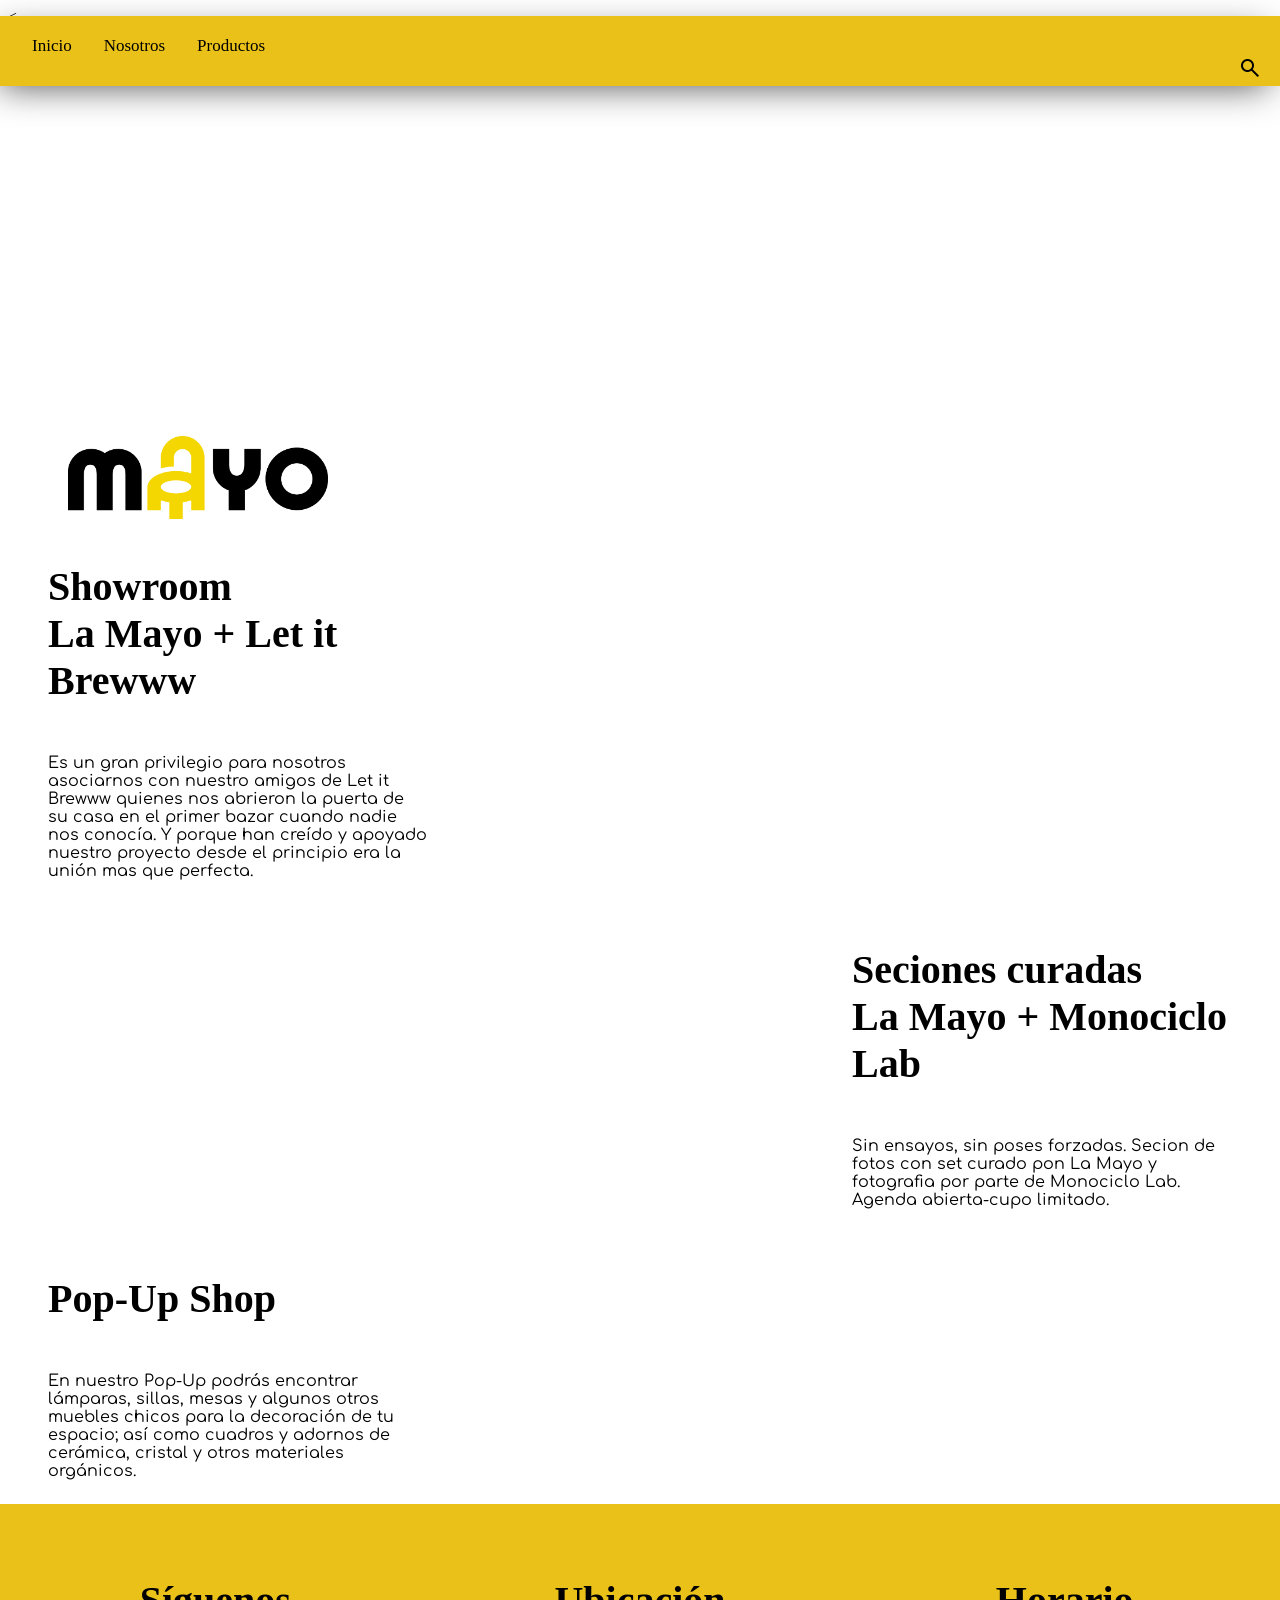
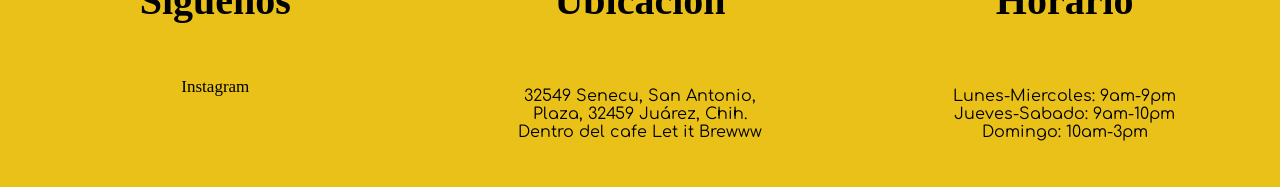
==== index.html @ 1163a8a6 "Add files via upload" ====
<!DOCTYPE html>
<html lang="es">
<head>
    <meta charset="UTF-8">
    ≤<link rel="iconooo" href="">
    <meta name="viewport" content="width=device-width, initial-scale=1.0">
    <title>LaMayo</title>
    <link rel="stylesheet" href="https://fonts.googleapis.com/css2?family=Material+Symbols+Outlined:opsz,wght,FILL,GRAD@20..48,100..700,0..1,-50..200&icon_names=search" />
    <style>
        @import url('https://fonts.googleapis.com/css2?family=Montserrat:ital,wght@0,100..900;1,100..900&display=swap');
       @import url('https://fonts.googleapis.com/css2?family=Comfortaa:wght@300..700&display=swap');

       @font-face {
       font-family: 'minions';
       src: url(fonts/minions.ttf) format('truetype');
    }
        
    

    .material-symbols-outlined {
         font-variation-settings:
         'FILL' 0,
          'wght' 400,
         'GRAD' 0,
         'opsz' 24
    }

        #navbar {
            padding: 20px;
            padding-bottom: 2px;
            position: sticky;
            top: 0;
            overflow: hidden;
            background-color: #EAC119;
            text-align: justify;
            margin-top: -10px;
            margin-bottom: -10px;
            margin-left: -10px;
            margin-right: -10px;
            box-shadow: -6px 9px 35px -8px rgba(0,0,0,0.67);
      
        }
 
        a{
            color: #000000;
            padding: 14px;
            font-size: 17px;
            font-family: 'minions';
            font-style: bold;
            text-decoration: none;
        }
      
        h2{
            text-align: left;
            font-family: 'minions';
            font-style: bold;
            color: rgb(0, 0, 0);
            font-size: 80px;
            padding-left: 30px;
            padding-right: 30px;

        }
        h3{
            color: #000000;
            text-align: left;
            font-family: 'minions';
            font-style: bold;
            font-size: 40px;
            padding-left: 10px;
            padding-right: 10px;
            
        }
        h4{
            color: #000000;
            text-align: center;
            font-family: 'minions';
            font-style: bold;
            font-size: 40px;
        }
        .footer{
            text-align: center;
            font-family: "Comfortaa", sans-serif;
            width: auto;
        }
        p{
            text-align: left;
            font-family: "Comfortaa", sans-serif;
            width: auto;
            padding: 10px;
        }
    
        header{
            background-color: #ffffff;
            margin-right: -10px;
             display: flex;               
             justify-content: space-between; 
             align-items: flex-end; 

        }
        nav{
            background-color:  #ffffff;
            margin-left: -10px;
        }
        section{
            background-color:  #ffffff;
            margin-right: -10px;
        }
        article{
            background-color:  #ffffff;
            margin-left: -10px;
    
        }
        footer{
            padding: 20px;
            background-color: #EAC119;
            margin-top: -2px;
            margin-bottom: -10px;
            margin-left: -10px;
            margin-right: -10px;
    
        }
       .bloque { 
            display: flex;
            align-items: center;
            gap: 40px;
           
        }
        .bloque.reversa {
            flex-direction: row-reverse;
        }

        .imagen img {
            width: 1000px;
            height: auto;
            margin-bottom: -2px;
            margin-top: -2px;
            
        }

        .texto {
            max-width: 400px;
        }
        .contenedor {
          display: flex;
          gap: 30px; 
        }
        .columna {
          flex: 1;
          padding-right: 60px;
          padding-left: 60px;
          text-align: center;
        }
        .icono {
          text-align: right;
        }
        #logo img{
            width: 260px;
            height: auto;
            margin-left: 60px;
            margin-top: 360px;
        }
        
    </style>
</head>
<body>
    
    <div id="navbar">
        <a href="">Inicio</a>
        <a href="#">Nosotros</a>
        <a href="#">Productos</a>
        <div class="icono">
        <span class="material-symbols-outlined">
        search
        </span>
        </div>
        
    </div>

<header class="bloque reversa">
    <div class="imagen">
        <img src="https://manueltorresdesign.com/wp-content/uploads/2023/09/estilo-mid-century-manuel-torres-design-horizontalidad.jpg" alt="">
    </div>
    <div id="logo">
    <img src="img/Recurso 1.png" alt="Descripción">
    </div>
</header>

<nav class="bloque">
    <div class="imagen">
        <img src="https://i.pinimg.com/1200x/aa/6f/55/aa6f55d96e12bdaad7e194d548f94638.jpg" alt="">
    </div>
    <div class="texto">
        <h3>Showroom <br>La Mayo + Let it Brewww</h3>
        <p>Es un gran privilegio para nosotros asociarnos con nuestro amigos de Let it Brewww quienes nos abrieron la puerta de su casa en el primer bazar cuando nadie nos conocía. Y porque han creído y apoyado nuestro proyecto desde el principio era la unión mas que perfecta.</p>
    </div>
</nav>

<section class="bloque reversa">
    <div class="imagen">
        <img src="https://i.pinimg.com/1200x/00/da/36/00da36781974ced1f48de7be28fc7b2d.jpg" alt="">
    </div>
    <div class="texto">
        <h3>Seciones curadas<br>La Mayo + Monociclo Lab</h3>
        <p>Sin ensayos, sin poses forzadas. Secion de fotos con set curado pon La Mayo y fotografia por parte de Monociclo Lab. Agenda abierta-cupo limitado.</p> 
    </div>
</section>

<article class="bloque">
  <div class="imagen">
    <img src="https://i.pinimg.com/1200x/18/74/55/187455f0ad54e5949d57960f1de5da72.jpg" alt="">
  </div>

  <div class="texto">
    <h3>Pop-Up Shop</h3>
   <p>En nuestro Pop-Up podrás encontrar lámparas, sillas, mesas y algunos otros muebles chicos para la decoración de tu espacio; así como cuadros y adornos de cerámica, cristal y otros materiales orgánicos.</p>
  </div>
</article>

<footer>
   <div class="contenedor">
     <div class="columna">
        <h4>Síguenos</h4>
        <a href="https://www.instagram.com/la.mayo.jrz?utm_source=ig_web_button_share_sheet&igsh=ZDNlZDc0MzIxNw==">Instagram</a>
     </div>

     <div class="columna">
        <h4>Ubicación</h4>
        <p class="footer">32549 Senecu, San Antonio, Plaza, 32459 Juárez, Chih.<br>Dentro del cafe Let it Brewww</p>
     </div>

     <div class="columna">
        <h4>Horario</h4>
        <p class="footer">Lunes-Miercoles: 9am-9pm<br>Jueves-Sabado: 9am-10pm<br>Domingo: 10am-3pm</p>
    </div>
   </div>

 </footer>
</body>
</html>
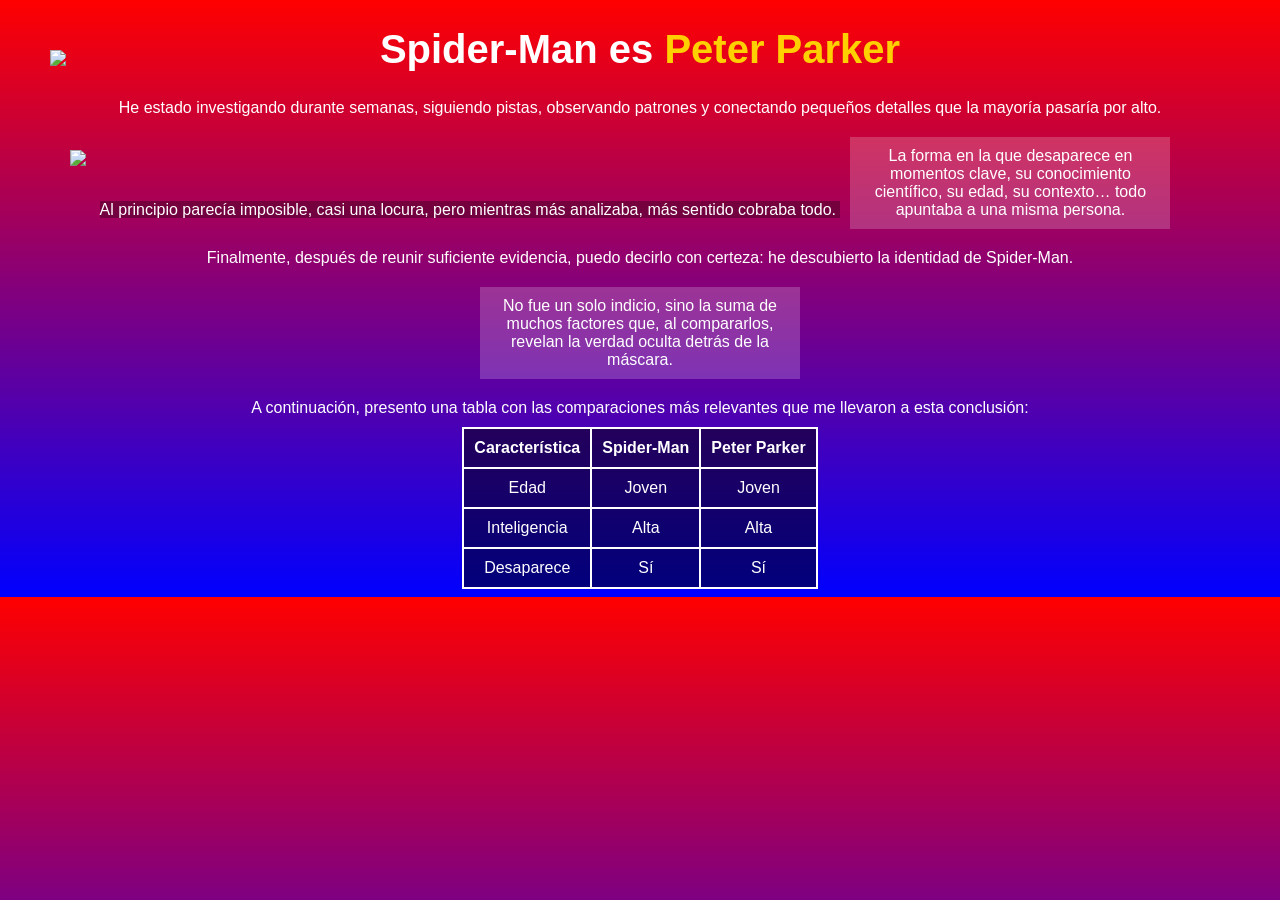
==== commit bfff35d4: "Add files via upload" ====
--- a/index.html
+++ b/index.html
@@ -2,238 +2,73 @@
 <html lang="es">
 <head>
     <meta charset="UTF-8">
-    ≤<link rel="iconooo" href="">
     <meta name="viewport" content="width=device-width, initial-scale=1.0">
-    <title>LaMayo</title>
-    <link rel="stylesheet" href="https://fonts.googleapis.com/css2?family=Material+Symbols+Outlined:opsz,wght,FILL,GRAD@20..48,100..700,0..1,-50..200&icon_names=search" />
-    <style>
-        @import url('https://fonts.googleapis.com/css2?family=Montserrat:ital,wght@0,100..900;1,100..900&display=swap');
-       @import url('https://fonts.googleapis.com/css2?family=Comfortaa:wght@300..700&display=swap');
+    <title>Spider-Man</title>
+     <link rel="stylesheet" href="style.css" type="text/css">
+     <link href="C:\Users\dulce\OneDrive\Desktop\respaldo1\img\logo.ico" rel="icon">
+</head>
 
-       @font-face {
-       font-family: 'minions';
-       src: url(fonts/minions.ttf) format('truetype');
-    }
-        
-    
+<body>
 
-    .material-symbols-outlined {
-         font-variation-settings:
-         'FILL' 0,
-          'wght' 400,
-         'GRAD' 0,
-         'opsz' 24
-    }
-
-        #navbar {
-            padding: 20px;
-            padding-bottom: 2px;
-            position: sticky;
-            top: 0;
-            overflow: hidden;
-            background-color: #EAC119;
-            text-align: justify;
-            margin-top: -10px;
-            margin-bottom: -10px;
-            margin-left: -10px;
-            margin-right: -10px;
-            box-shadow: -6px 9px 35px -8px rgba(0,0,0,0.67);
-      
-        }
- 
-        a{
-            color: #000000;
-            padding: 14px;
-            font-size: 17px;
-            font-family: 'minions';
-            font-style: bold;
-            text-decoration: none;
-        }
-      
-        h2{
-            text-align: left;
-            font-family: 'minions';
-            font-style: bold;
-            color: rgb(0, 0, 0);
-            font-size: 80px;
-            padding-left: 30px;
-            padding-right: 30px;
-
-        }
-        h3{
-            color: #000000;
-            text-align: left;
-            font-family: 'minions';
-            font-style: bold;
-            font-size: 40px;
-            padding-left: 10px;
-            padding-right: 10px;
-            
-        }
-        h4{
-            color: #000000;
-            text-align: center;
-            font-family: 'minions';
-            font-style: bold;
-            font-size: 40px;
-        }
-        .footer{
-            text-align: center;
-            font-family: "Comfortaa", sans-serif;
-            width: auto;
-        }
-        p{
-            text-align: left;
-            font-family: "Comfortaa", sans-serif;
-            width: auto;
-            padding: 10px;
-        }
-    
-        header{
-            background-color: #ffffff;
-            margin-right: -10px;
-             display: flex;               
-             justify-content: space-between; 
-             align-items: flex-end; 
-
-        }
-        nav{
-            background-color:  #ffffff;
-            margin-left: -10px;
-        }
-        section{
-            background-color:  #ffffff;
-            margin-right: -10px;
-        }
-        article{
-            background-color:  #ffffff;
-            margin-left: -10px;
-    
-        }
-        footer{
-            padding: 20px;
-            background-color: #EAC119;
-            margin-top: -2px;
-            margin-bottom: -10px;
-            margin-left: -10px;
-            margin-right: -10px;
-    
-        }
-       .bloque { 
-            display: flex;
-            align-items: center;
-            gap: 40px;
-           
-        }
-        .bloque.reversa {
-            flex-direction: row-reverse;
-        }
-
-        .imagen img {
-            width: 1000px;
-            height: auto;
-            margin-bottom: -2px;
-            margin-top: -2px;
-            
-        }
-
-        .texto {
-            max-width: 400px;
-        }
-        .contenedor {
-          display: flex;
-          gap: 30px; 
-        }
-        .columna {
-          flex: 1;
-          padding-right: 60px;
-          padding-left: 60px;
-          text-align: center;
-        }
-        .icono {
-          text-align: right;
-        }
-        #logo img{
-            width: 260px;
-            height: auto;
-            margin-left: 60px;
-            margin-top: 360px;
-        }
-        
-    </style>
-</head>
-<body>
-    
-    <div id="navbar">
-        <a href="">Inicio</a>
-        <a href="#">Nosotros</a>
-        <a href="#">Productos</a>
-        <div class="icono">
-        <span class="material-symbols-outlined">
-        search
-        </span>
-        </div>
-        
+    <div class="imagenes">
+        <img src="https://i.pinimg.com/736x/31/8b/8e/318b8e93fce6f4923e9423e1a6a21a4c.jpg" class="img1">
+        <img src="https://i.pinimg.com/736x/06/bd/23/06bd23c9fa822cf8aa6546c6dce3a485.jpg" class="img2">
     </div>
 
-<header class="bloque reversa">
-    <div class="imagen">
-        <img src="https://manueltorresdesign.com/wp-content/uploads/2023/09/estilo-mid-century-manuel-torres-design-horizontalidad.jpg" alt="">
+    <h1>
+        Spider-Man es <span>Peter Parker</span>
+    </h1>
+
+    
+    <div class="texto">
+        <p class="block">
+            He estado investigando durante semanas, siguiendo pistas, observando patrones y conectando pequeños detalles que la mayoría pasaría por alto.
+        </p>
+
+        <p class="inline">
+            Al principio parecía imposible, casi una locura, pero mientras más analizaba, más sentido cobraba todo.
+        </p>
+
+        <p class="inline-block">
+            La forma en la que desaparece en momentos clave, su conocimiento científico, su edad, su contexto… todo apuntaba a una misma persona.
+        </p>
+
+        <p class="block">
+            Finalmente, después de reunir suficiente evidencia, puedo decirlo con certeza: he descubierto la identidad de Spider-Man.
+        </p>
+
+        <p class="inline-block">
+            No fue un solo indicio, sino la suma de muchos factores que, al compararlos, revelan la verdad oculta detrás de la máscara.
+        </p>
     </div>
-    <div id="logo">
-    <img src="img/Recurso 1.png" alt="Descripción">
-    </div>
-</header>
 
-<nav class="bloque">
-    <div class="imagen">
-        <img src="https://i.pinimg.com/1200x/aa/6f/55/aa6f55d96e12bdaad7e194d548f94638.jpg" alt="">
-    </div>
-    <div class="texto">
-        <h3>Showroom <br>La Mayo + Let it Brewww</h3>
-        <p>Es un gran privilegio para nosotros asociarnos con nuestro amigos de Let it Brewww quienes nos abrieron la puerta de su casa en el primer bazar cuando nadie nos conocía. Y porque han creído y apoyado nuestro proyecto desde el principio era la unión mas que perfecta.</p>
-    </div>
-</nav>
+    <p class="block">
+        A continuación, presento una tabla con las comparaciones más relevantes que me llevaron a esta conclusión:
+    </p>
 
-<section class="bloque reversa">
-    <div class="imagen">
-        <img src="https://i.pinimg.com/1200x/00/da/36/00da36781974ced1f48de7be28fc7b2d.jpg" alt="">
-    </div>
-    <div class="texto">
-        <h3>Seciones curadas<br>La Mayo + Monociclo Lab</h3>
-        <p>Sin ensayos, sin poses forzadas. Secion de fotos con set curado pon La Mayo y fotografia por parte de Monociclo Lab. Agenda abierta-cupo limitado.</p> 
-    </div>
-</section>
 
-<article class="bloque">
-  <div class="imagen">
-    <img src="https://i.pinimg.com/1200x/18/74/55/187455f0ad54e5949d57960f1de5da72.jpg" alt="">
-  </div>
+    <table>
+        <tr>
+            <th>Característica</th>
+            <th>Spider-Man</th>
+            <th>Peter Parker</th>
+        </tr>
+        <tr>
+            <td>Edad</td>
+            <td>Joven</td>
+            <td>Joven</td>
+        </tr>
+        <tr>
+            <td>Inteligencia</td>
+            <td>Alta</td>
+            <td>Alta</td>
+        </tr>
+        <tr>
+            <td>Desaparece</td>
+            <td>Sí</td>
+            <td>Sí</td>
+        </tr>
+    </table>
 
-  <div class="texto">
-    <h3>Pop-Up Shop</h3>
-   <p>En nuestro Pop-Up podrás encontrar lámparas, sillas, mesas y algunos otros muebles chicos para la decoración de tu espacio; así como cuadros y adornos de cerámica, cristal y otros materiales orgánicos.</p>
-  </div>
-</article>
-
-<footer>
-   <div class="contenedor">
-     <div class="columna">
-        <h4>Síguenos</h4>
-        <a href="https://www.instagram.com/la.mayo.jrz?utm_source=ig_web_button_share_sheet&igsh=ZDNlZDc0MzIxNw==">Instagram</a>
-     </div>
-
-     <div class="columna">
-        <h4>Ubicación</h4>
-        <p class="footer">32549 Senecu, San Antonio, Plaza, 32459 Juárez, Chih.<br>Dentro del cafe Let it Brewww</p>
-     </div>
-
-     <div class="columna">
-        <h4>Horario</h4>
-        <p class="footer">Lunes-Miercoles: 9am-9pm<br>Jueves-Sabado: 9am-10pm<br>Domingo: 10am-3pm</p>
-    </div>
-   </div>
-
- </footer>
 </body>
-</html>+</html>
--- a/style.css
+++ b/style.css
@@ -0,0 +1,64 @@
+body {
+    background: linear-gradient(red, blue);
+    font-family: Arial, sans-serif;
+    color: white;
+    text-align: center;
+}
+
+h1 {
+    font-size: 40px;
+}
+
+
+h1 span {
+    color: rgb(255, 208, 0);
+}
+
+
+.block {
+    display: block;
+    margin: 10px;
+}
+
+.inline {
+    display: inline;
+    background: rgba(0,0,0,0.3);
+}
+
+.inline-block {
+    display: inline-block;
+    width: 300px;
+    margin: 10px;
+    background: rgba(255,255,255,0.2);
+    padding: 10px;
+}
+
+
+table {
+    margin: auto;
+    border-collapse: collapse;
+    background: rgba(0,0,0,0.5);
+}
+
+th, td {
+    border: 2px solid white;
+    padding: 10px;
+}
+
+
+.imagenes img {
+    position: absolute;
+    width: 150px;
+}
+
+.img1 {
+    top: 50px;
+    left: 50px;
+    z-index: 1;
+}
+
+.img2 {
+    top: 150px;
+    left: 70px;
+    z-index: 2;
+}
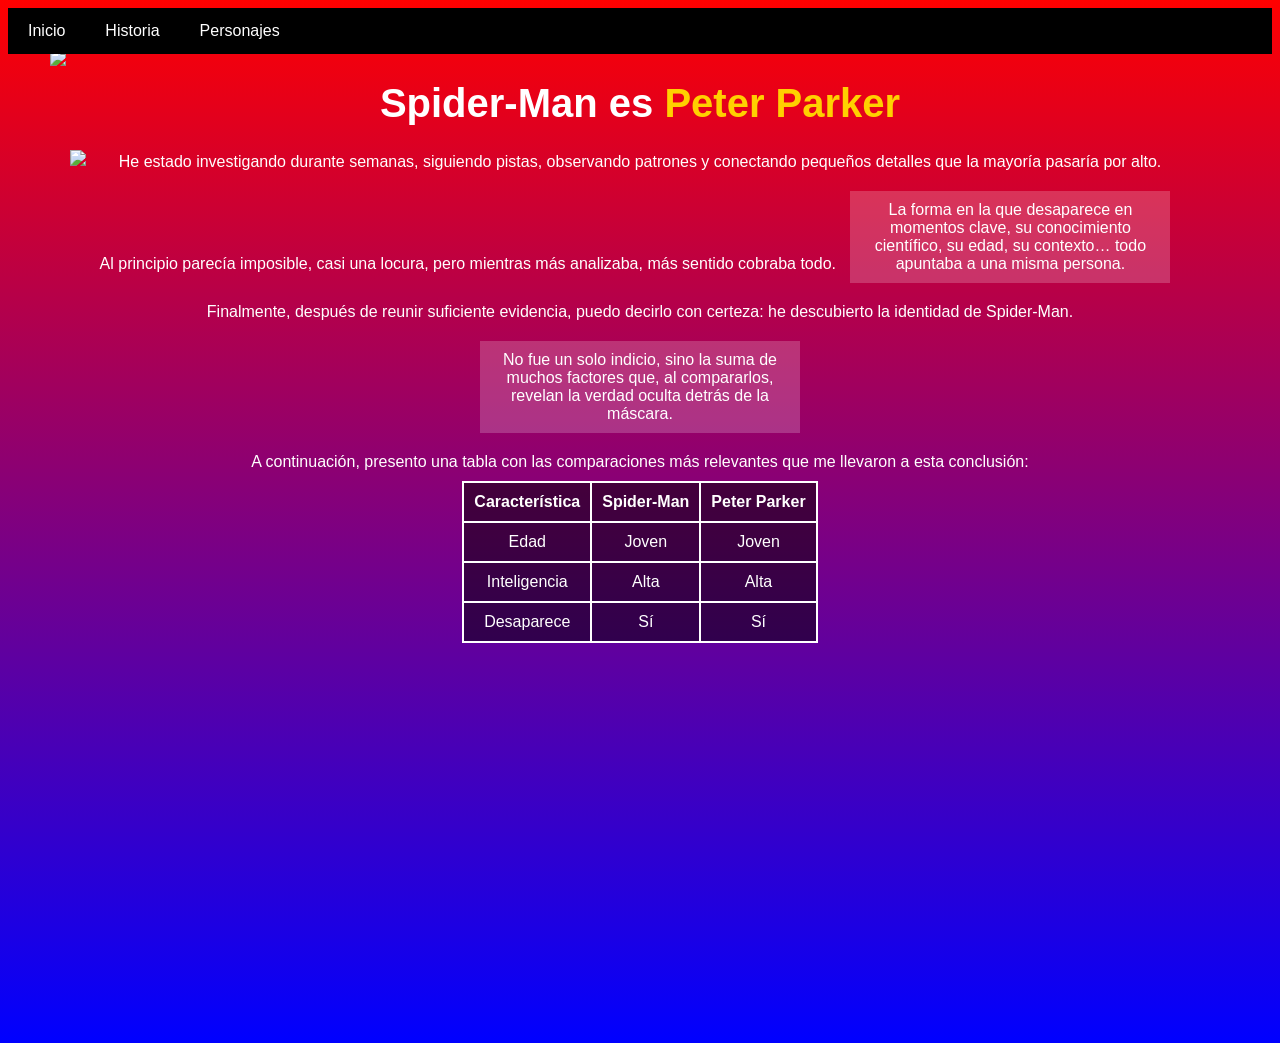
==== commit 0c147754: "Add files via upload" ====
--- a/index.html
+++ b/index.html
@@ -9,7 +9,22 @@
 </head>
 
 <body>
+     <div class="menuSticky">
+    <ul>
+        <li><a class="opcion" href="#">Inicio</a></li>
+        <li><a class="opcion" href="#">Historia</a></li>
 
+        <li class="dropdown">
+            <a href="#" class="dropbtn">Personajes</a>
+            <div class="dropdown-content">
+                <a href="#abajo">Peter Parker</a>
+                <a href="#">MJ</a>
+                <a href="#">Villanos</a>
+            </div>
+        </li>
+    </ul>
+</div>
+   
     <div class="imagenes">
         <img src="https://i.pinimg.com/736x/31/8b/8e/318b8e93fce6f4923e9423e1a6a21a4c.jpg" class="img1">
         <img src="https://i.pinimg.com/736x/06/bd/23/06bd23c9fa822cf8aa6546c6dce3a485.jpg" class="img2">
@@ -69,6 +84,19 @@
             <td>Sí</td>
         </tr>
     </table>
+  
+
+<div id="slideshow">
+    <div class="slide-wrapper">
+
+        <div class="imgUno"></div>
+        <div class="imgDos"></div>
+        <div class="imgTres"></div>
+        <div class="imgCuatro"></div>
+        <div class="imgCinco"></div>
+
+    </div>
+</div>
 
 </body>
 </html>
--- a/style.css
+++ b/style.css
@@ -1,3 +1,61 @@
+.menuSticky {
+    position: sticky;
+    top: 0;
+    width: 100%;
+    z-index: 1000;
+}
+
+ul {
+    list-style-type: none;
+    margin: 0;           
+    padding: 0;         
+    overflow: hidden;
+    background-color: black;
+}
+
+li {
+    float: left;
+}
+
+.opcion, .dropbtn {
+    display: inline-block;
+    color: white;
+    text-align: center;
+    padding: 14px 20px;
+    text-decoration: none;
+}
+
+.opcion:hover, .dropbtn:hover {
+    background-color: red;
+}
+
+.dropdown {
+    display: inline-block;
+}
+
+.dropdown-content {
+    display: none;
+    position: absolute;
+    background-color: #111;
+    width: 160px;
+}
+
+.dropdown-content a {
+    color: white;
+    padding: 12px;
+    display: block;
+}
+
+.dropdown:hover .dropdown-content {
+    display: block;
+}
+
+
+.slide-wrapper {
+    width: 3640px; 
+    animation: slide 25s infinite ease-in-out;
+}
+
 body {
     background: linear-gradient(red, blue);
     font-family: Arial, sans-serif;
@@ -22,7 +80,7 @@
 
 .inline {
     display: inline;
-    background: rgba(0,0,0,0.3);
+    background: rgba(0, 0, 0, 0);
 }
 
 .inline-block {
@@ -61,4 +119,69 @@
     top: 150px;
     left: 70px;
     z-index: 2;
+}
+
+
+
+
+
+.imgUno {
+    background-image: url("https://encrypted-tbn0.gstatic.com/images?q=tbn:ANd9GcQphIYcDQErs-UUFV1Do91x_Y25xhpQ3cnvcA&s");
+    background-size: cover;
+    background-position: center;
+    float: left;
+    height: 400px;
+    width: 728px;
+}
+
+.imgDos {
+    background-image: url("https://encrypted-tbn0.gstatic.com/images?q=tbn:ANd9GcRn6fqiyWRtFkvTw2e-Ob-X2UzGKrrBELAKxg&s");
+    background-size: cover;
+    background-position: center;
+    float: left;
+    height: 400px;
+    width: 728px;
+}
+
+.imgTres {
+    background-image: url("https://i.pinimg.com/564x/d7/3c/ae/d73cae4d0d9a2d6cf2c1b1c893c98349.jpg");
+    background-size: cover;
+    background-position: center;
+    float: left;
+    height: 400px;
+    width: 728px;
+}
+
+.imgCuatro {
+    background-image: url("https://encrypted-tbn0.gstatic.com/images?q=tbn:ANd9GcQ4F5VIXgzdsVKTq0N7LZGGkQlwbtfFbEgT4Q&s");
+    background-size: cover;
+    background-position: center;
+    float: left;
+    height: 400px;
+    width: 728px;
+}
+
+.imgCinco {
+    background-image: url("https://encrypted-tbn0.gstatic.com/images?q=tbn:ANd9GcQLeyFtmvw-O_vOhZA0LoS2Hy3lyG1VjllWmg&s");
+    background-size: cover;
+    background-position: center;
+    float: left;
+    height: 400px;
+    width: 728px;
+}
+@keyframes slide {
+    0% {margin-left: 0px;}
+    20% {margin-left: 0px;}
+
+    25% {margin-left: -728px;}
+    40% {margin-left: -728px;}
+
+    45% {margin-left: -1456px;}
+    60% {margin-left: -1456px;}
+
+    65% {margin-left: -2184px;}
+    80% {margin-left: -2184px;}
+
+    85% {margin-left: -2912px;}
+    100% {margin-left: -2912px;}
 }
